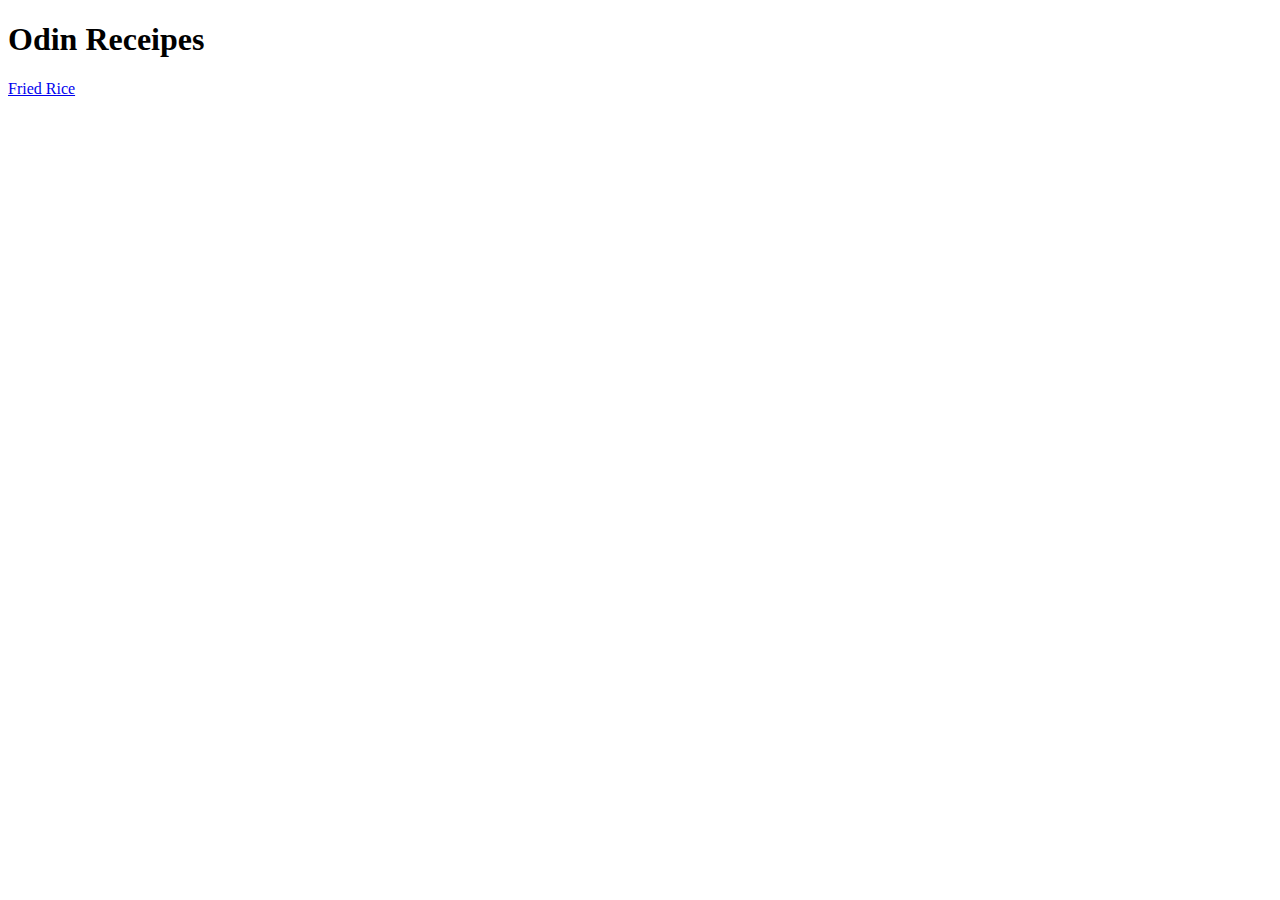
==== index.html @ 54753cfc "First commit Boilerplate, Heading and a link to first recipe, fried rice" ====
<!DOCTYPE html>
<html lang="en">
<head>
    <meta charset="UTF-8">
    <meta name="viewport" content="width=device-width, initial-scale=1.0">
    <title>Home Page</title>
</head>
<body>
    <h1>Odin Receipes</h1>
    <a href="recipes/fried-rice.html">Fried Rice</a>
    
</body>
</html>
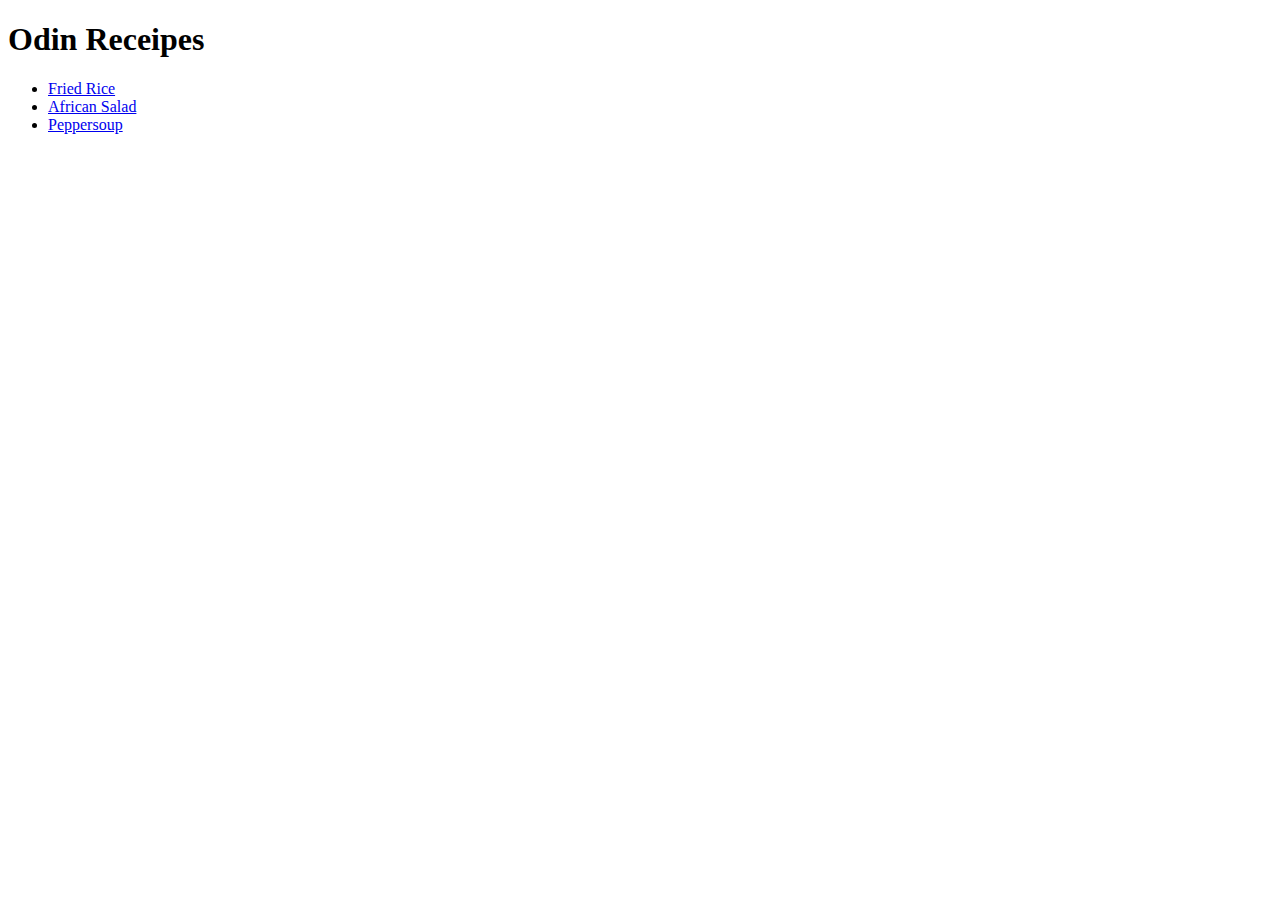
==== commit cebbe68d: "Adjustments. Changed the width and height for images in recipe pages" ====
--- a/index.html
+++ b/index.html
@@ -7,7 +7,12 @@
 </head>
 <body>
     <h1>Odin Receipes</h1>
-    <a href="recipes/fried-rice.html">Fried Rice</a>
+    <ul>
+        <li><a href="recipes/fried-rice.html">Fried Rice</a></li>
+        <li><a href="recipes/african-salad.html">African Salad</a></li>
+        <li><a href="recipes/peppersoup.html">Peppersoup</a></li>
+    </ul>
+    
     
 </body>
 </html>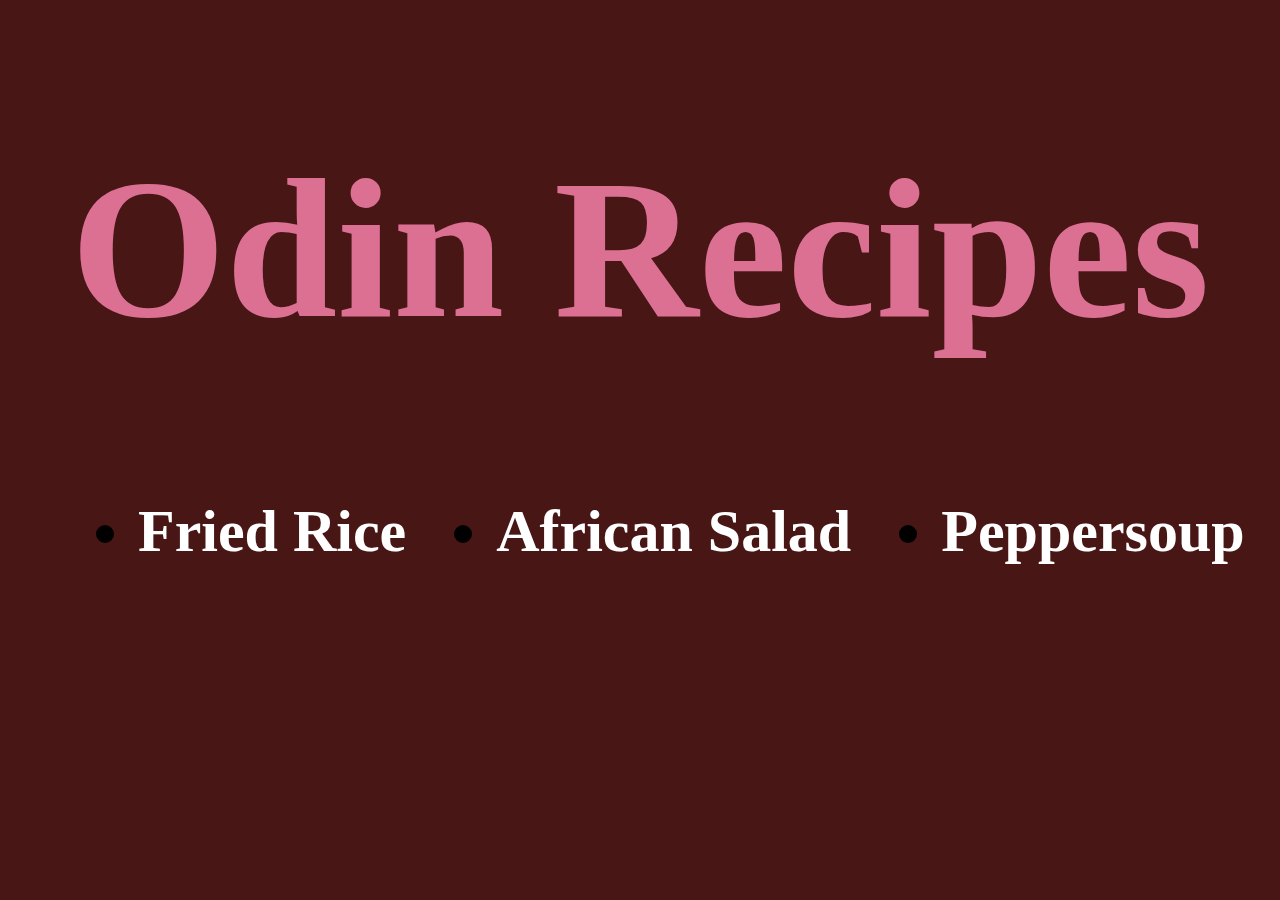
==== commit e516de87: "Added css link to index.html" ====
--- a/index.html
+++ b/index.html
@@ -4,9 +4,10 @@
     <meta charset="UTF-8">
     <meta name="viewport" content="width=device-width, initial-scale=1.0">
     <title>Home Page</title>
+    <link rel="stylesheet" href="index.css">
 </head>
 <body>
-    <h1>Odin Receipes</h1>
+    <h1>Odin Recipes</h1>
     <ul>
         <li><a href="recipes/fried-rice.html">Fried Rice</a></li>
         <li><a href="recipes/african-salad.html">African Salad</a></li>
--- a/index.css
+++ b/index.css
@@ -0,0 +1,27 @@
+*{
+    background-color: rgb(73, 22, 22);
+    font-family: 'Times New Roman', Times, serif;
+}
+
+h1{
+    color: palevioletred;
+    text-align: center;
+    font-size:200px;
+}
+
+a{
+    text-decoration: none;
+    
+}
+
+li{
+    float: left;
+    margin-left: 90px;
+    font-weight: 800;
+    font-size: 60px;
+
+}
+
+a{
+    color: white;
+}